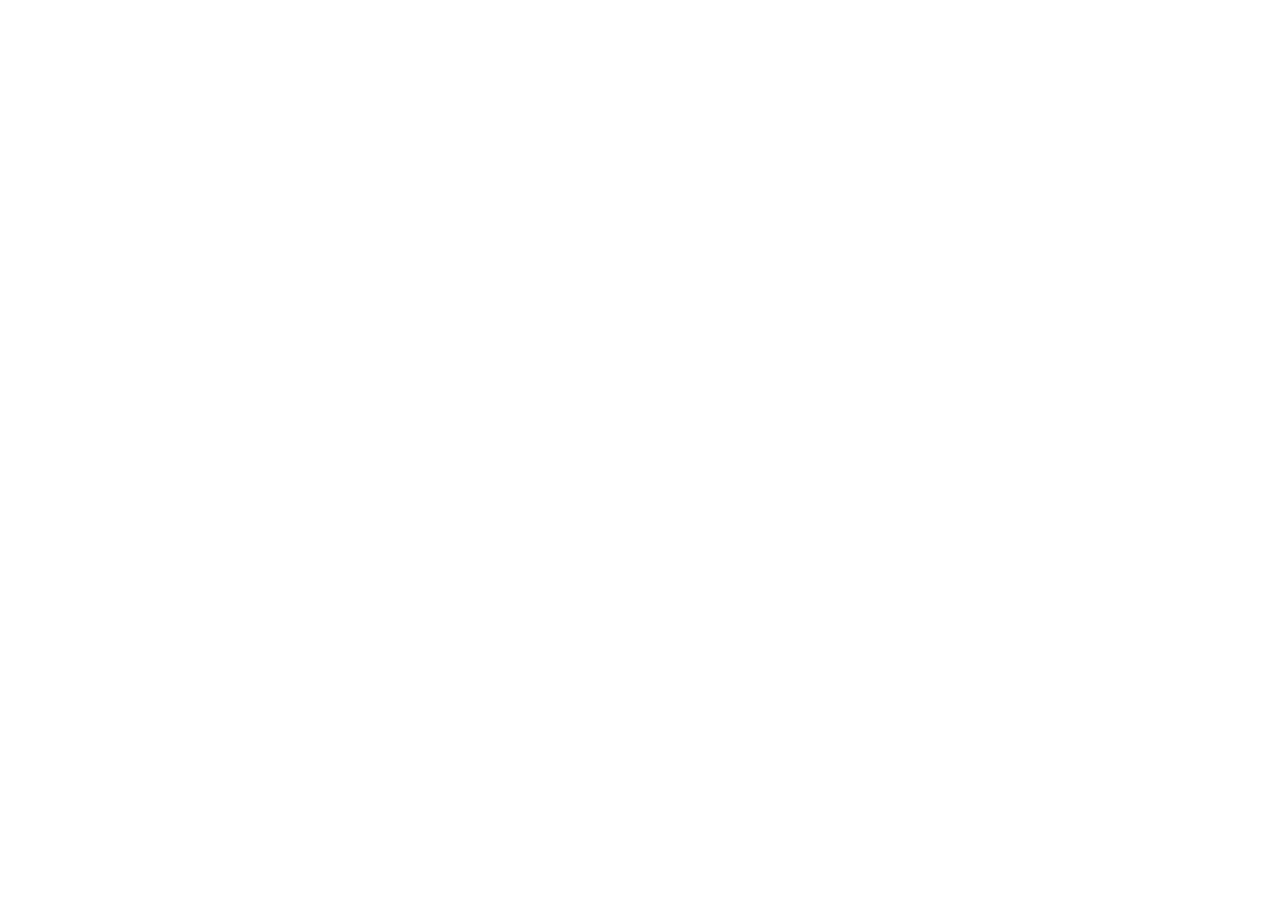
==== 08Canvas/index.html @ 4b4d7c63 "added 08 canvas" ====
<!DOCTYPE html>
<html >
<head>
  <meta charset="UTF-8">
  <title>Canvas and JS</title>
  
  
  
  
  
</head>

<body>
  <canvas id="draw" width="800" height="800">
</canvas>
  
    <script  src="js/index.js"></script>

</body>
</html>
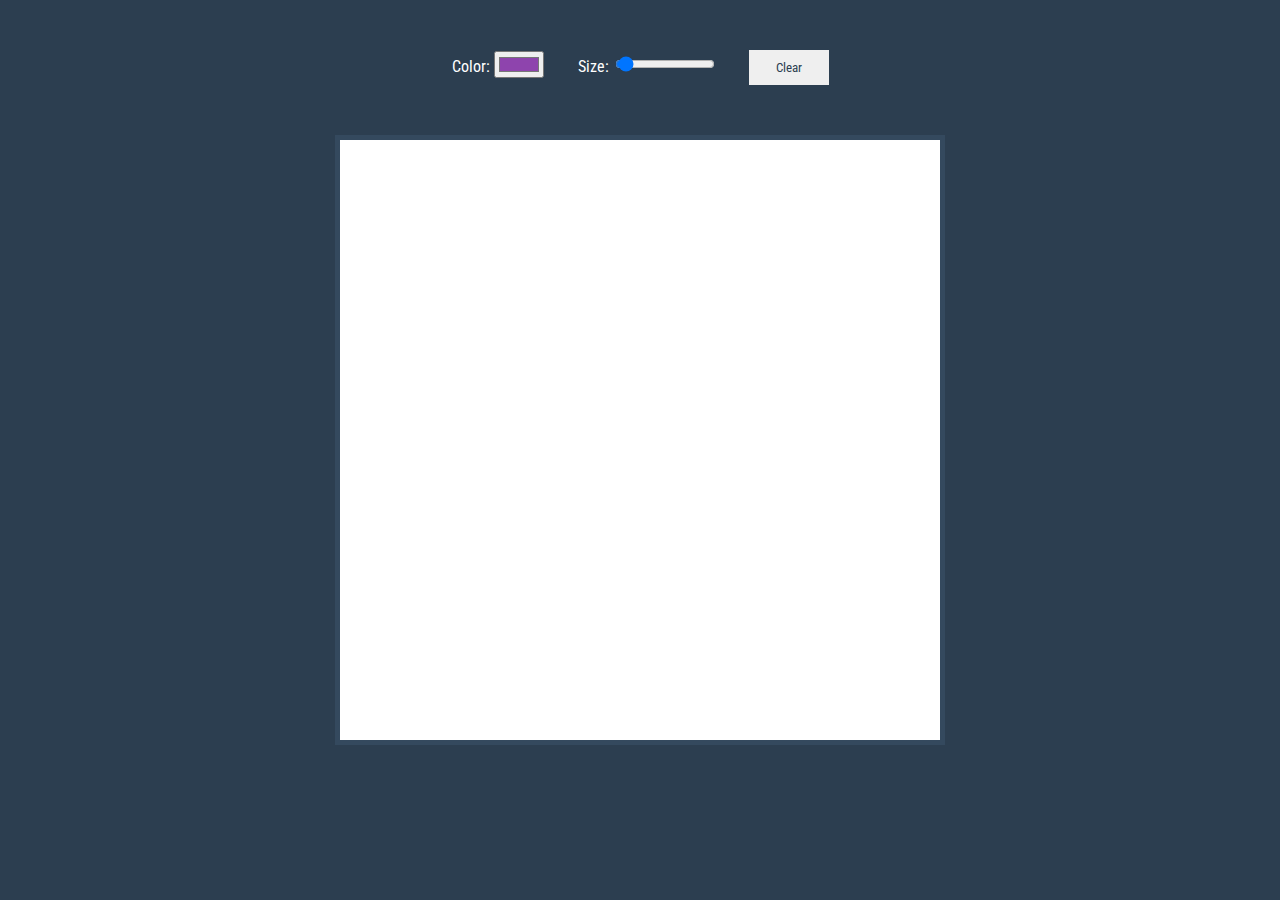
==== commit 37d9c2d5: "updated canvas with changeable color and size" ====
--- a/08Canvas/index.html
+++ b/08Canvas/index.html
@@ -2,17 +2,24 @@
 <html >
 <head>
   <meta charset="UTF-8">
-  <title>Canvas and JS</title>
+  <title>Canvas with JS</title>
+  <link href="https://fonts.googleapis.com/css?family=Roboto+Condensed" rel="stylesheet">
   
   
-  
-  
+      <link rel="stylesheet" href="css/style.css">
+
   
 </head>
 
 <body>
-  <canvas id="draw" width="800" height="800">
-</canvas>
+  <div class="controlls">
+	<label for="color">Color:</label>
+	<input id="pen-color" type="color" name="color" value="#8e44ad">
+	<label for="color">Size:</label>
+	<input id="pen-size" type="range" name="size" min="1" max="100" value="5" data-sizing="px">
+	<button class="btn clear">Clear</button>
+</div>
+<canvas id="draw" width="600" height="600"></canvas>
   
     <script  src="js/index.js"></script>
 
--- a/08Canvas/css/style.css
+++ b/08Canvas/css/style.css
@@ -0,0 +1,40 @@
+:root {
+	--color: #8e44ad;
+}
+
+body {
+	font-family: "Roboto Condensed", sans-serif;
+	text-align: center;
+	background-color: #ecf0f1;
+	color: #fff;
+	background: #2c3e50;
+}
+.btn {
+	font-family: "Roboto Condensed", sans-serif;
+	color: #2c3e50;
+	border: none;
+	padding: 10px;
+	width: 80px;
+}
+.btn:hover {
+	background: var(--color);
+	color: #fff;
+	border: none;
+}
+
+canvas {
+	border: 5px solid #34495e;
+	background: #fff;
+}
+
+.controlls {
+	margin: 50px;
+}
+
+input {
+	margin-right: 30px;
+}
+
+#pen-size {
+	width: 100px;
+}
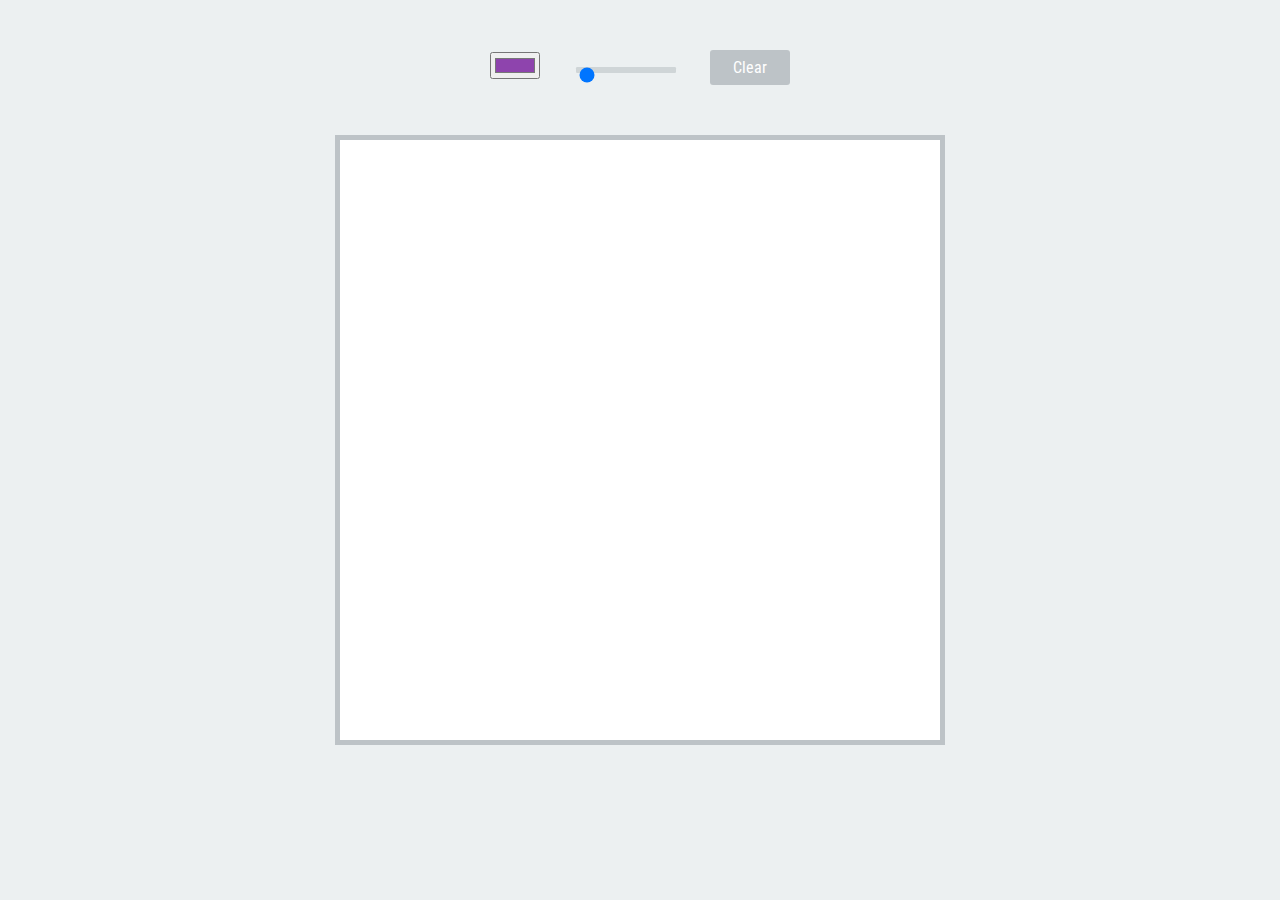
==== commit 34725c38: "added updates canvas image" ====
--- a/08Canvas/index.html
+++ b/08Canvas/index.html
@@ -13,9 +13,9 @@
 
 <body>
   <div class="controlls">
-	<label for="color">Color:</label>
+	
 	<input id="pen-color" type="color" name="color" value="#8e44ad">
-	<label for="color">Size:</label>
+	
 	<input id="pen-size" type="range" name="size" min="1" max="100" value="5" data-sizing="px">
 	<button class="btn clear">Clear</button>
 </div>
--- a/08Canvas/css/style.css
+++ b/08Canvas/css/style.css
@@ -5,16 +5,18 @@
 body {
 	font-family: "Roboto Condensed", sans-serif;
 	text-align: center;
-	background-color: #ecf0f1;
 	color: #fff;
-	background: #2c3e50;
+	background: #ecf0f1;
 }
 .btn {
 	font-family: "Roboto Condensed", sans-serif;
-	color: #2c3e50;
+	color: #fff;
 	border: none;
-	padding: 10px;
+	border-radius: 3px;
+	padding: 8px;
 	width: 80px;
+	font-size: 1em;
+	background-color: #bdc3c7;
 }
 .btn:hover {
 	background: var(--color);
@@ -23,7 +25,7 @@
 }
 
 canvas {
-	border: 5px solid #34495e;
+	border: 5px solid #bdc3c7;
 	background: #fff;
 }
 
@@ -38,3 +40,39 @@
 #pen-size {
 	width: 100px;
 }
+
+input[type=range] {
+  -webkit-appearance: none;
+  background:transparent;
+}
+
+input[type=range]::-moz-range-track {
+  height: 6px;
+  cursor: pointer;
+  background: rgba(189, 195, 199,0.6);
+  border-radius: 1.3px;
+}
+input[type=range]::-moz-range-thumb {  
+  height: 12px;
+  width: 12px;
+  border-radius: 50px;
+	border: none;
+  background: var(--color);
+  cursor: pointer;
+}
+
+input[type=range]::-webkit-slider-runnable-track{
+	height: 6px;
+  cursor: pointer;
+  background: rgba(189, 195, 199,0.6);
+  border-radius: 1.3px;
+}
+
+input[type=range]::-webkit-slider-thumb{
+	height: 12px;
+  width: 12px;
+  border-radius: 50px;
+	border: none;
+  background: var(--color);
+  cursor: pointer;
+}